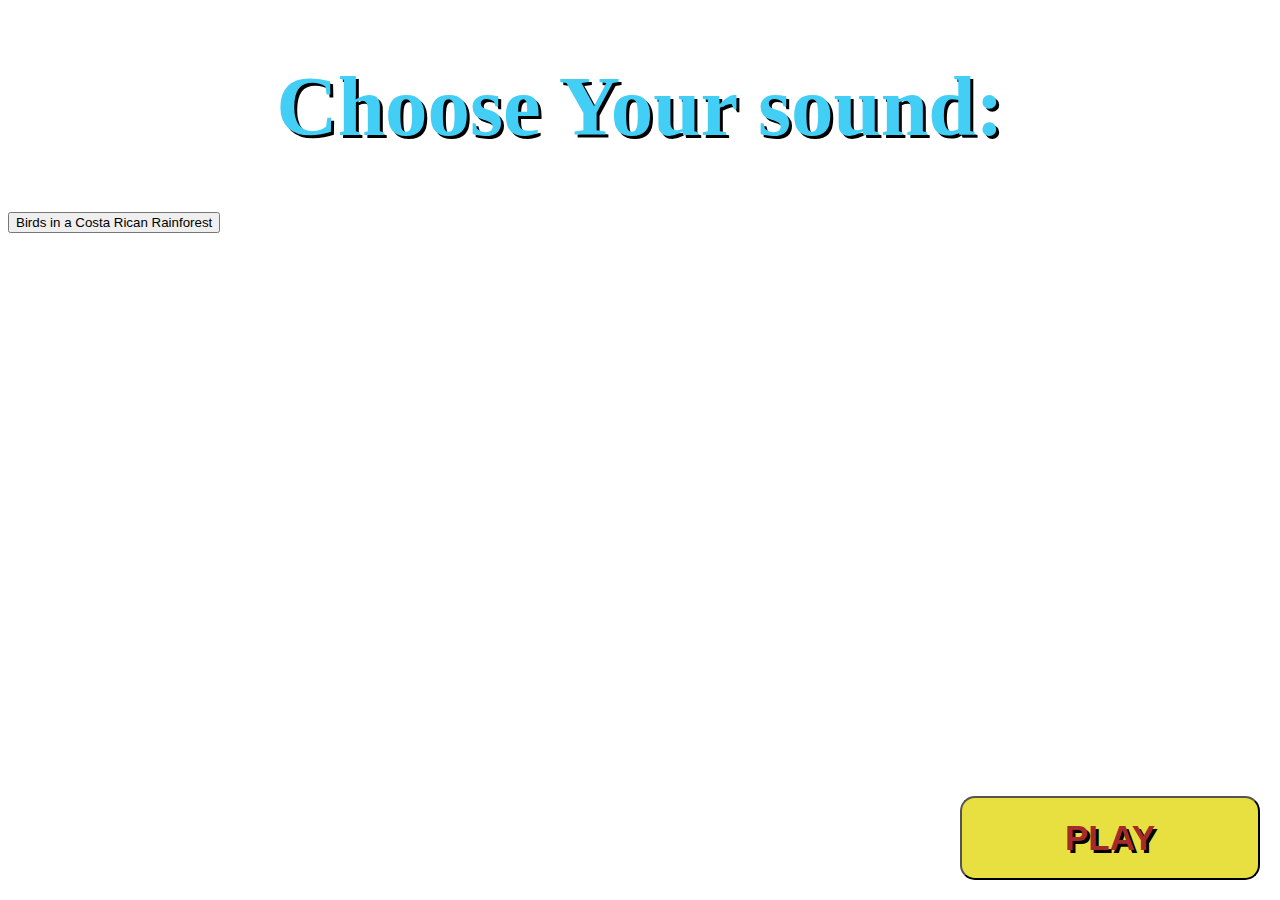
==== play.html @ 127f95fe "first commit" ====
<!doctype html>
<html lang="en">
  <head>
    <meta charset="utf-8">
    <meta name="viewport" content="width=device-width, initial-scale=1">
    <link href="https://cdn.jsdelivr.net/npm/bootstrap@5.0.0-beta1/dist/css/bootstrap.min.css" rel="stylesheet" integrity="sha384-giJF6kkoqNQ00vy+HMDP7azOuL0xtbfIcaT9wjKHr8RbDVddVHyTfAAsrekwKmP1" crossorigin="anonymous">
    <script src="https://cdn.jsdelivr.net/npm/bootstrap@5.0.0-beta1/dist/js/bootstrap.bundle.min.js" integrity="sha384-ygbV9kiqUc6oa4msXn9868pTtWMgiQaeYH7/t7LECLbyPA2x65Kgf80OJFdroafW" crossorigin="anonymous"></script>
    <script src="play.js"></script>
    <title>Hello, world!</title>
    <link href="css/main.css" rel="stylesheet">

</head>

  <body>

    <h1>Choose Your sound:</h1>
    <div class="hero">
        <button class="play" onclick="hey()">PLAY</button>
        <div class="carde" id='cardthere' style="width: 18rem;"></div>
        <p id="doHere"></p>
        
    </div>
   
      
  </div>
  <div class="cont">
    <a href="settings.html"><button class="cont" onclick="hey()">Birds in a Costa Rican Rainforest</button></a>
    <div class="carde" id='cardthere' style="width: 18rem;">
        <p id="doHere"></p>
</div>

    
    
  </body>
</html>
---- css/main.css ----
body{
    background-image:url(https://s3-us-west-1.amazonaws.com/contentlab.studiod/getty/aceb1cf8c0f741168ac0cd74646282d5.jpg);
}
h1{
  text-align: center;
  font-weight:bold;
  font-size:85px;
  text-shadow: 3px 3px #000;
  color: #42cef5;
  
    

    }
    
    .instructions{ 
        margin: auto;
        padding: 20px;
        width: 300px;
        background-color: #e8e041;
        border-radius: 15px;
        font-weight: bolder;
        color: brown;
        font-size: 35px;
        margin-bottom: 20px;
        margin-left: 20px;
        bottom: 0;
        position: absolute;
        text-shadow: 3px 3px #000;

    }
    .play{ 
        margin: auto;
        padding: 20px;
        width: 300px;
        background-color: #e8e041;
        border-radius: 15px;
        font-weight: bolder;
        color: brown;
        font-size: 35px;
        margin-bottom: 20px;
        margin-right: 20px;
        bottom: 0;
        right: 0;
        position: absolute;
        text-shadow: 3px 3px #000;

    }

    button:hover{
        background-color: #e8e041;
        color: #d1cb56;
        text-shadow: 3px 3px #000;
    }

    #doThis{
       color: black;
       font-size: 20px;
       margin: 20px;
       text-align: left;

    }
    .card{
        margin: auto;
        visibility: hidden;
        background-color: #0aa8cf;
        border-radius: 30px;
    }
    .carde{
        margin: auto;
        visibility: hidden;
    }
    #doHere{
        color: black;
        font-size: 20px;
        margin: 20px;
        text-align: left;
     }

     .button-sound {
         background-color: #dfe5e8;
     }

     .button-sound:hover{
        background-color: #3f7a9e;
        color: white;
        
    }
    .dropbtn {
        background-color: #0aa8cf;
        color: white;
        padding: 16px;
        font-size: 16px;
        border: none;
        border-radius: 15px;
        
      }
      
      .dropdown {
        position: relative;
        display: inline-block;
        border-radius: 15px;
      }
      
      .dropdown-content {
        display: none;
        position: absolute;
        background-color: white;
        min-width: 160px;
        box-shadow: 0px 8px 16px 0px rgba(0,0,0,0.2);
        z-index: 1;
        border-radius: 15px;
      }
      
      .dropdown-content a {
        color: black;
        padding: 12px 16px;
        text-decoration: none;
        display: block;
      }
      
      .dropdown-content a:hover {background-color: #c5c7c9;}
      
      .dropdown:hover .dropdown-content {display: block;}
      
      .dropdown:hover .dropbtn {background-color: #0aa8cf;}
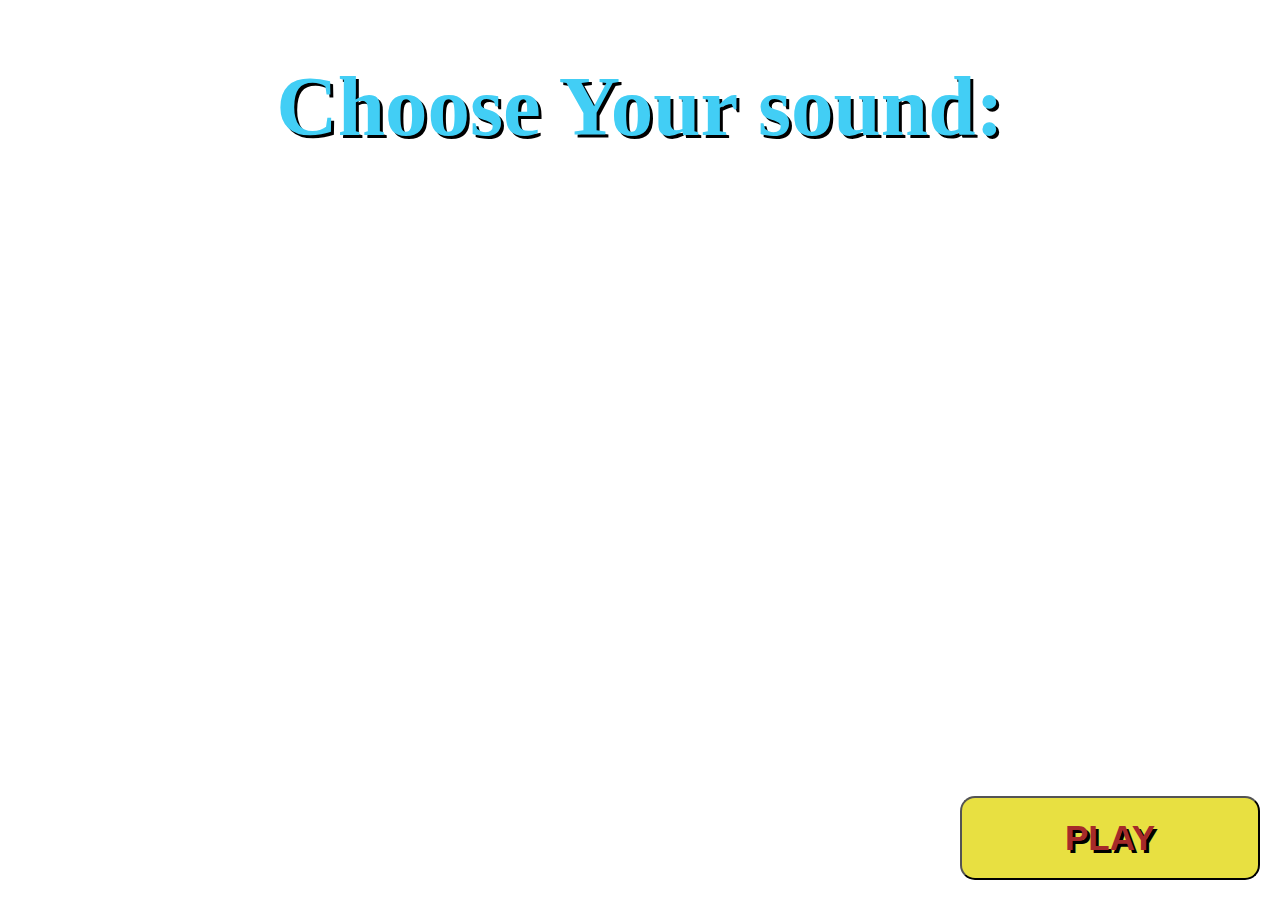
==== commit 0507f96e: "Updates" ====
--- a/play.html
+++ b/play.html
@@ -8,28 +8,76 @@
     <script src="play.js"></script>
     <title>Hello, world!</title>
     <link href="css/main.css" rel="stylesheet">
-
+    <link href="css/play.css" rel="stylesheet">
 </head>
 
   <body>
+    <div class="choose">
+      <h1>Choose Your sound:</h1>
+      <div class="hero">
+          <button class="play" onclick="hey()">PLAY</button>
+          <div class="carde" id='cardthere' style="width: 18rem;"></div>
+          <p id="doHere"></p>
+          
+      </div>
+    </div> 
 
-    <h1>Choose Your sound:</h1>
-    <div class="hero">
-        <button class="play" onclick="hey()">PLAY</button>
-        <div class="carde" id='cardthere' style="width: 18rem;"></div>
-        <p id="doHere"></p>
+  <div class="settings">
+    <h1 class="settings-title">Choose your settings:</h1>
+
+    <div class="settings-menu">
+      <div class="dropdown">
+        <button class="dropbtn">Length of Time?</button>
+        <div class="dropdown-content">
+          <a href="#" onclick="updateTime(1)">1 min</a>
+          <a href="#" onclick="updateTime(2)">2 min</a>
+          <a href="#" onclick="updateTime(5)">5 min</a>
+          <a href="#" onclick="updateTime(10)">10 min</a>
+          <a href="#" class="sound-time">15 min</a>
+          <a href="#" class="sound-time">20 min</a>
+          <a href="#" class="sound-time">30 min</a>
+          <a href="#" class="sound-time">45 min</a>
+          <a href="#" class="sound-time">60 min</a>
+        </div>
+      </div>
+
+      <div class="dropdown">
+        <button class="dropbtn">Show Timer?</button>
+        <div class="dropdown-content">
+              <a href="#">Yes </a>
+              <a href="#">No</a>
+              
         
+        </div>
+      </div>
+
+      <div class="dropdown">
+        <button class="dropbtn">Bell On?</button>
+        <div class="dropdown-content">
+          <a href="#">Yes </a>
+              <a href="#">No</a>
+              
+        
+        </div>
+      </div>
+  
+      <div class="next">
+        <button class="nextbtn" onclick="playSound()">NEXT</button>
+      </div>
     </div>
-   
-      
+
+  
+  
   </div>
-  <div class="cont">
-    <a href="settings.html"><button class="cont" onclick="hey()">Birds in a Costa Rican Rainforest</button></a>
-    <div class="carde" id='cardthere' style="width: 18rem;">
-        <p id="doHere"></p>
-</div>
 
-    
-    
+  <div class="jump">
+    <div id="myProgress">
+      <div id="myBar"></div>
+    </div>
+    <audio id="audio" loop="true" autoplay>
+      <p>If you are reading this, it is because your browser does not support the audio element.     </p>
+      </audio>
+  </div>
+
   </body>
 </html>
--- a/css/main.css
+++ b/css/main.css
@@ -1,5 +1,11 @@
 body{
     background-image:url(https://s3-us-west-1.amazonaws.com/contentlab.studiod/getty/aceb1cf8c0f741168ac0cd74646282d5.jpg);
+}
+.jump {
+  /* background-image: url('../images/flowers.jpg'); */
+  background-size: cover;
+  background-repeat: no-repeat;
+  height: 100vh;
 }
 h1{
   text-align: center;
@@ -46,12 +52,6 @@
 
     }
 
-    button:hover{
-        background-color: #e8e041;
-        color: #d1cb56;
-        text-shadow: 3px 3px #000;
-    }
-
     #doThis{
        color: black;
        font-size: 20px;
@@ -78,6 +78,21 @@
 
      .button-sound {
          background-color: #dfe5e8;
+         color: black !important;
+         padding-left: 10px;
+         padding-right: 10px;
+     }
+
+     .sound-div{
+        background-color: #dfe5e8;
+        border-radius: 30px;
+        /* padding: 15px; */
+        padding-left: 100px;
+        padding-right: 100px;
+        padding-top: 20px;
+        padding-bottom: 20px;
+        margin: auto;
+        width: fit-content;
      }
 
      .button-sound:hover{
@@ -85,44 +100,6 @@
         color: white;
         
     }
-    .dropbtn {
-        background-color: #0aa8cf;
-        color: white;
-        padding: 16px;
-        font-size: 16px;
-        border: none;
-        border-radius: 15px;
-        
-      }
-      
-      .dropdown {
-        position: relative;
-        display: inline-block;
-        border-radius: 15px;
-      }
-      
-      .dropdown-content {
-        display: none;
-        position: absolute;
-        background-color: white;
-        min-width: 160px;
-        box-shadow: 0px 8px 16px 0px rgba(0,0,0,0.2);
-        z-index: 1;
-        border-radius: 15px;
-      }
-      
-      .dropdown-content a {
-        color: black;
-        padding: 12px 16px;
-        text-decoration: none;
-        display: block;
-      }
-      
-      .dropdown-content a:hover {background-color: #c5c7c9;}
-      
-      .dropdown:hover .dropdown-content {display: block;}
-      
-      .dropdown:hover .dropbtn {background-color: #0aa8cf;}
 
  
      --- a/css/play.css
+++ b/css/play.css
@@ -0,0 +1,79 @@
+a:link {
+  text-decoration: none;
+}
+
+.settings-menu{
+  margin: auto;
+  width: fit-content;
+}
+
+.settings-title{
+  margin-bottom: 100px;
+}
+
+.dropbtn,
+.nextbtn {
+  background-color: #0aa8cf;
+  color: white;
+  padding: 16px;
+  font-size: 16px;
+  border: none;
+  border-radius: 15px;
+  
+}
+
+.nextbtn {
+  position: absolute;
+  bottom: 0;
+  margin: auto;
+  margin-bottom: 50px;
+  margin-left: 200px;
+  padding-left: 50px;
+  padding-right: 50px;
+}
+
+#myProgress {
+  background-color: #ddd;
+  position: absolute;
+  bottom: 0;
+  right: 0;
+  width: 200px;
+  margin-right: 20px;
+  margin-bottom: 20px;
+}
+
+#myBar {
+  width: 1%;
+  height: 30px;
+  background-color: #4CAF50;
+}
+
+.dropdown {
+  position: relative;
+  display: inline-block;
+  border-radius: 15px;
+  padding-right: 40px;
+}
+
+.dropdown-content {
+  display: none;
+  position: absolute;
+  background-color: white;
+  min-width: 160px;
+  box-shadow: 0px 8px 16px 0px rgba(0,0,0,0.2);
+  z-index: 1;
+  border-radius: 15px;
+}
+
+.dropdown-content a {
+  color: black;
+  padding: 12px 16px;
+  text-decoration: none;
+  display: block;
+}
+
+.dropdown-content a:hover {background-color: #c5c7c9; color: white !important;}
+
+.dropdown:hover .dropdown-content {display: block;}
+
+.dropdown:hover .dropbtn {background-color: #0aa8cf;}